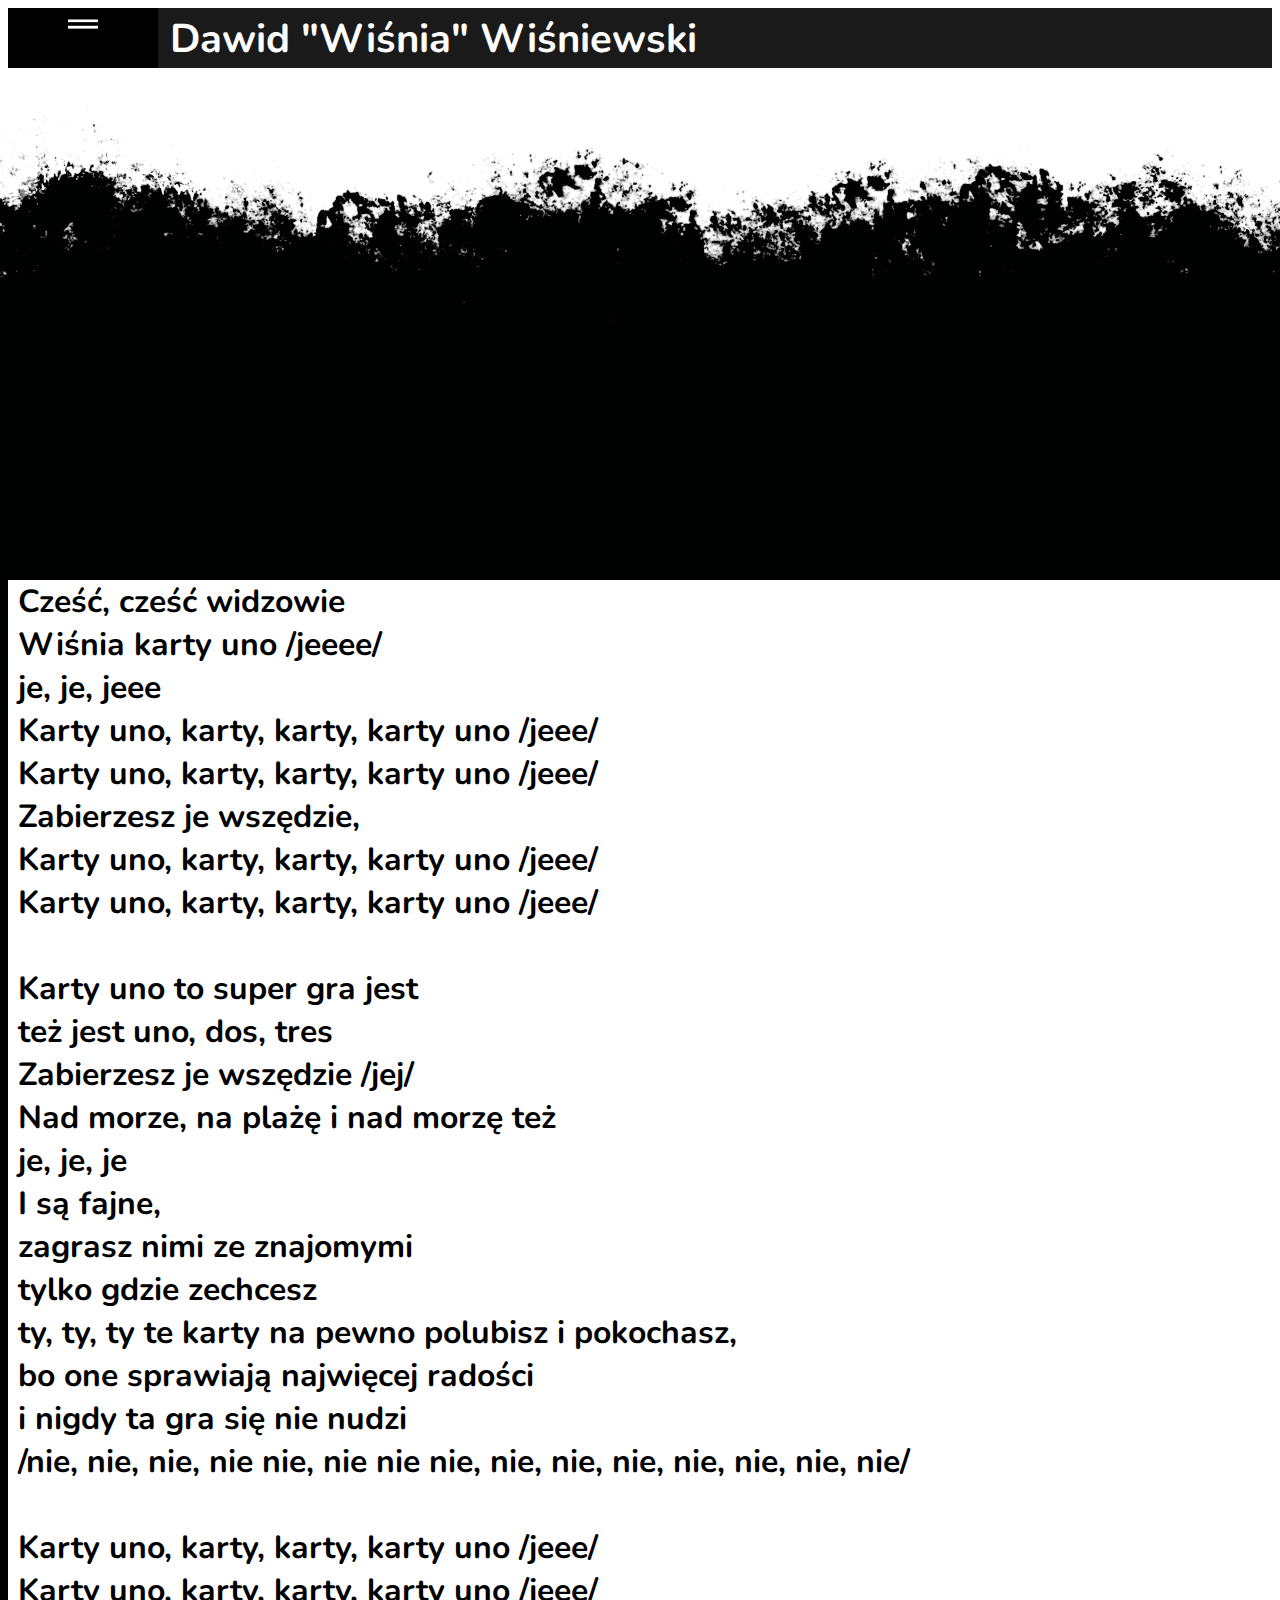
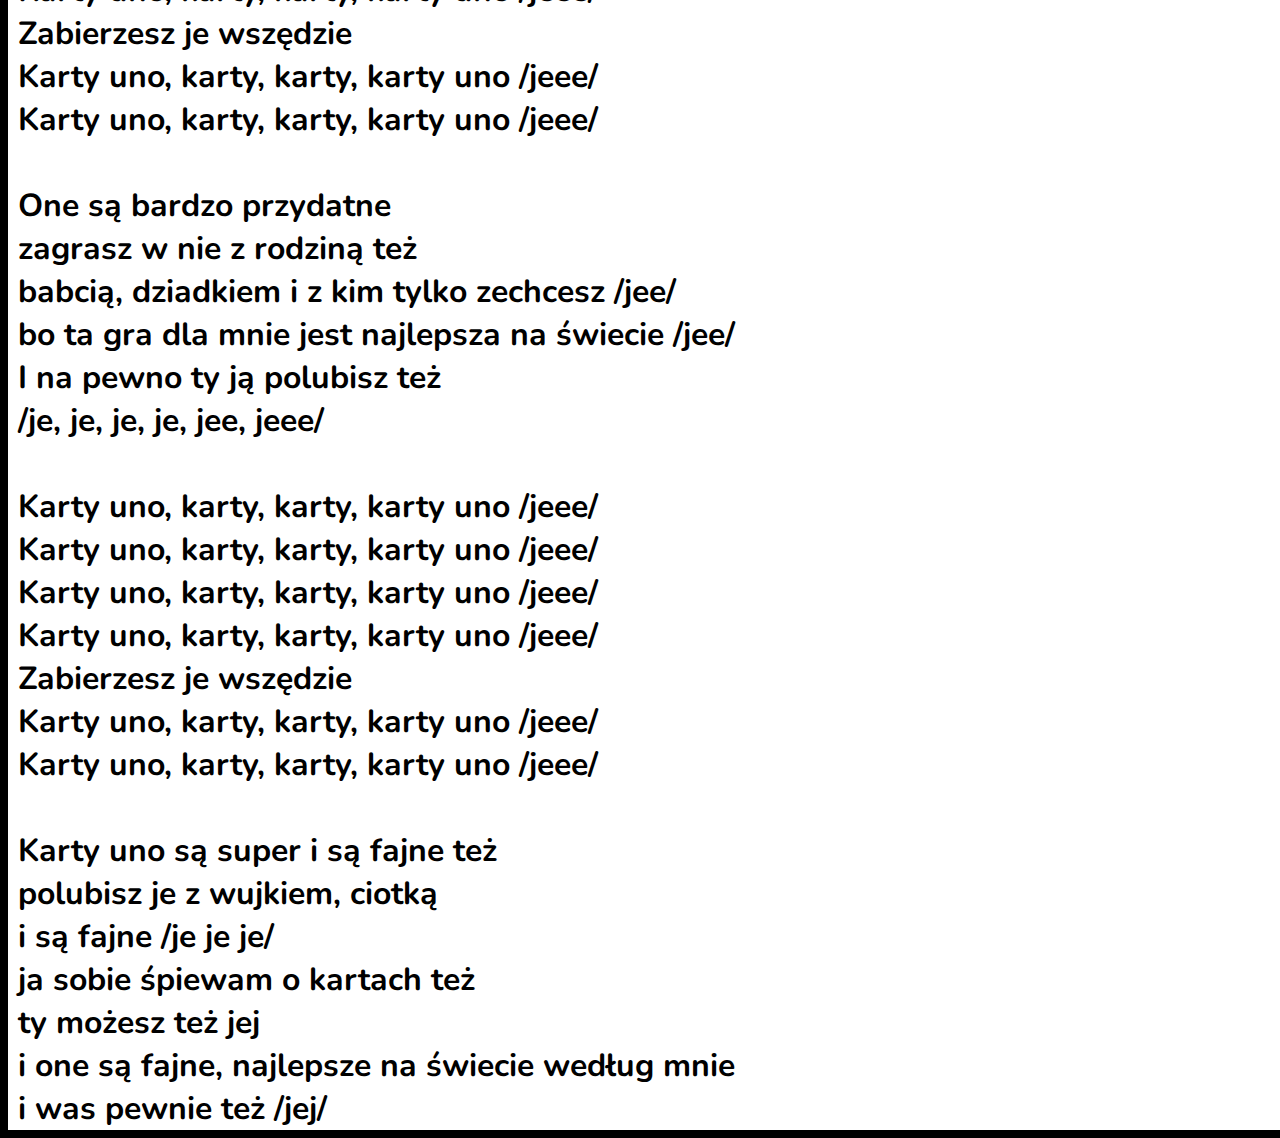
==== KartyUno.html @ 895592d6 "Update KartyUno.html" ====
<!doctype html>

<html lang="pl">

    <head>
        <meta charset="utf-8">

        <title>🍒</title>

        <link rel="icon" href="img/icon.png" type="image/icon type">
        <meta name="description" content='Strona zawiera wszystkie wspaniałe teksty Dawida "Wiśni" Wiśniewskiego'>
        <meta name="author" content='Robert "0x45"'>

        <link rel="stylesheet" href="css/styles.css">
        <link rel="stylesheet" href="css/menu.css">

    </head>

    <body style="background-image: url('img/background.png'); background-repeat: no-repeat; background-size: 100%; background-color: black;">
      <center>
        <h1 style="font-size: 250%; position: absolute; left: 170px; top: -15px; color: white;">Dawid "Wiśnia" Wiśniewski</h1>
      </center>
      <div style="background-color: #1a1a1a; height:60px;">
        <div style="background-color: black; height:60px; width: 150px;">
          <ol>
            <li> 
              <img src="img/menu.png" style="height:45%;width:20%; background-color:white;">
              <ul>
                <li><a href="index">Główna</a></li>
                <li><a href="KartyUno">Karty Uno</a></li>
                <li><a href="OstatniSen">Ostatni Sen</a></li>
              </ul>
            </li>
          </ol>
        </div>
      </div>  
      <iframe width="1349" height="488" style="margin-top:10px;" src="https://www.youtube.com/embed/RegDwZ7PXdk" frameborder="0" allow="accelerometer; autoplay; clipboard-write; encrypted-media; gyroscope; picture-in-picture" allowfullscreen></iframe>
      <div style="background-color: white; width:1349px;margin-top:10px;">
      <h1 style="margin:5px;margin-left:10px;">Cześć, cześć widzowie<br>
        Wiśnia karty uno /jeeee/<br>
        je, je, jeee<br>
        Karty uno, karty, karty, karty uno /jeee/<br>
        Karty uno, karty, karty, karty uno /jeee/<br>
        Zabierzesz je wszędzie,<br>
        Karty uno, karty, karty, karty uno /jeee/<br>
        Karty uno, karty, karty, karty uno /jeee/<br>
        <br>
        Karty uno to super gra jest<br>
        też jest uno, dos, tres<br>
        Zabierzesz je wszędzie /jej/<br>
        Nad morze, na plażę i nad morzę też<br>
        je, je, je<br>
        I są fajne,<br>
        zagrasz nimi ze znajomymi<br>
        tylko gdzie zechcesz<br>
        ty, ty, ty te karty na pewno polubisz i pokochasz,<br>
        bo one sprawiają najwięcej radości<br>
        i nigdy ta gra się nie nudzi<br>
        /nie, nie, nie, nie nie, nie nie nie, nie, nie, nie, nie, nie, nie, nie/<br>
        <br>
        Karty uno, karty, karty, karty uno /jeee/<br>
        Karty uno, karty, karty, karty uno /jeee/<br>
        Zabierzesz je wszędzie<br>
        Karty uno, karty, karty, karty uno /jeee/<br>
        Karty uno, karty, karty, karty uno /jeee/<br>
        <br>
        One są bardzo przydatne<br>
        zagrasz w nie z rodziną też<br>
        babcią, dziadkiem i z kim tylko zechcesz /jee/<br>
        bo ta gra dla mnie jest najlepsza na świecie /jee/<br>
        I na pewno ty ją polubisz też<br>
        /je, je, je, je, jee, jeee/<br>
        <br>
        Karty uno, karty, karty, karty uno /jeee/<br>
        Karty uno, karty, karty, karty uno /jeee/<br>
        Karty uno, karty, karty, karty uno /jeee/<br>
        Karty uno, karty, karty, karty uno /jeee/<br>
        Zabierzesz je wszędzie<br>
        Karty uno, karty, karty, karty uno /jeee/<br>
        Karty uno, karty, karty, karty uno /jeee/<br>
        <br>
        Karty uno są super i są fajne też<br>
        polubisz je z wujkiem, ciotką<br>
        i są fajne /je je je/<br>
        ja sobie śpiewam o kartach też<br>
        ty możesz też jej<br>
        i one są fajne, najlepsze na świecie według mnie<br>
        i was pewnie też /jej/<br></h1>
      </div>
      <script src="js/scripts.js"></script>

    </body>
</html>
---- css/styles.css ----
@import url('//fonts.googleapis.com/css2?family=Nunito:wght@200&display=swap');

h1{
    font-family: 'Nunito', sans-serif;
}

h2{
    font-family: 'Nunito', sans-serif;
}

a{
    font-family: 'Nunito', sans-serif;
    font-weight: 'bold';
    color: #09C;
}
  
.button {
    border: none;
    color: white;
    padding: 16px 32px;
    text-align: center;
    text-decoration: none;
    display: inline-block;
    font-size: 16px;
    margin: 4px 2px;
    transition-duration: 0.4s;
    cursor: pointer;
  }
  
  .button1 {
    background-color: white; 
    color: black; 
    border: 2px solid #4CAF50;
  }
  
  .button1:hover {
    background-color: #4CAF50;
    color: white;
  }
---- css/menu.css ----
/* ------------------------CZĘŚĆ-GÓRNA-MENU------------------------ */
@import url('//fonts.googleapis.com/css2?family=Nunito:wght@200&display=swap');

      /* wygląd głównego elementu - ol */
      a{
        font-family: 'Nunito', sans-serif;
        font-weight: 'bold';
        color: black;
      }

      ol {
        list-style-type:none;
        padding:0;
        margin:0;
        
        font-size:18px;
        height:2em;
        line-height:2em;
        text-align:center;
      }

      /* wygląd wszystkich elementów - a - znajdujących się w elemencie - ol */
      ol a {
        display:block;
        text-decoration:none;
        color: black;
        padding:0 5px;
      }

      /* wygląd elementów - li - wszystkich dzieci elementu - ol */
      ol > li {
        float:left;
        width:150px;
        margin-left:1px;
        background-color:#000000;
        height:2em;
      }

      /* wygląd elementu - li - pierwszego dziecka elementu - ol */
      ol > li:first-child {
        margin-left:0;
      }

      /* wygląd elementów - li - wszystkich dzieci elementu - ol - po najechaniu kursorem myszki na element - li */
      ol > li:hover {
        background-color:#EEE;
      }

      /* wygląd elementu - a - dziecka elementu - li - będącego dzieckiem elementu - ol - po najechaniu kursorem myszki na element - li */
      ol > li:hover > a {
        color:#09C;
      }

      /* wygląd elementu - ul - dziecka elementu - li - będącego dzieckiem elementu - ol - po najechaniu kursorem myszki na element - li */
      ol > li:hover > ul {
        display:block;
      }

      /* ------------------------CZĘŚĆ-ROZWIJANA-MENU------------------------ */

      /* wygląd głównych rozwijanych elementów - ul */
      ol > li > ul {
        display:none;
        list-style-type:none;
        padding:0;
        margin:0;
      }

      /* wygląd elementu - li - w części rozwijanej */
      ol > li > ul > li {
        position:relative;
        background-color:#EEE;
      }

      /* wygląd elementu - a - w części rozwijanej */
      ol > li > ul > li > a {
        border-top:1px solid #FFF;
      }

      /* wygląd elementu - li - w części rozwijanej, po najechaniu kursorem myszki na dany element - li */
      ol > li > ul > li:hover {
        background-color:#DDD;
      }

      /* wygląd elementu - a - w części rozwijanej, po najechaniu kursorem myszki na element - li */
      ol > li > ul > li:hover > a {
        color:#09C;
      }
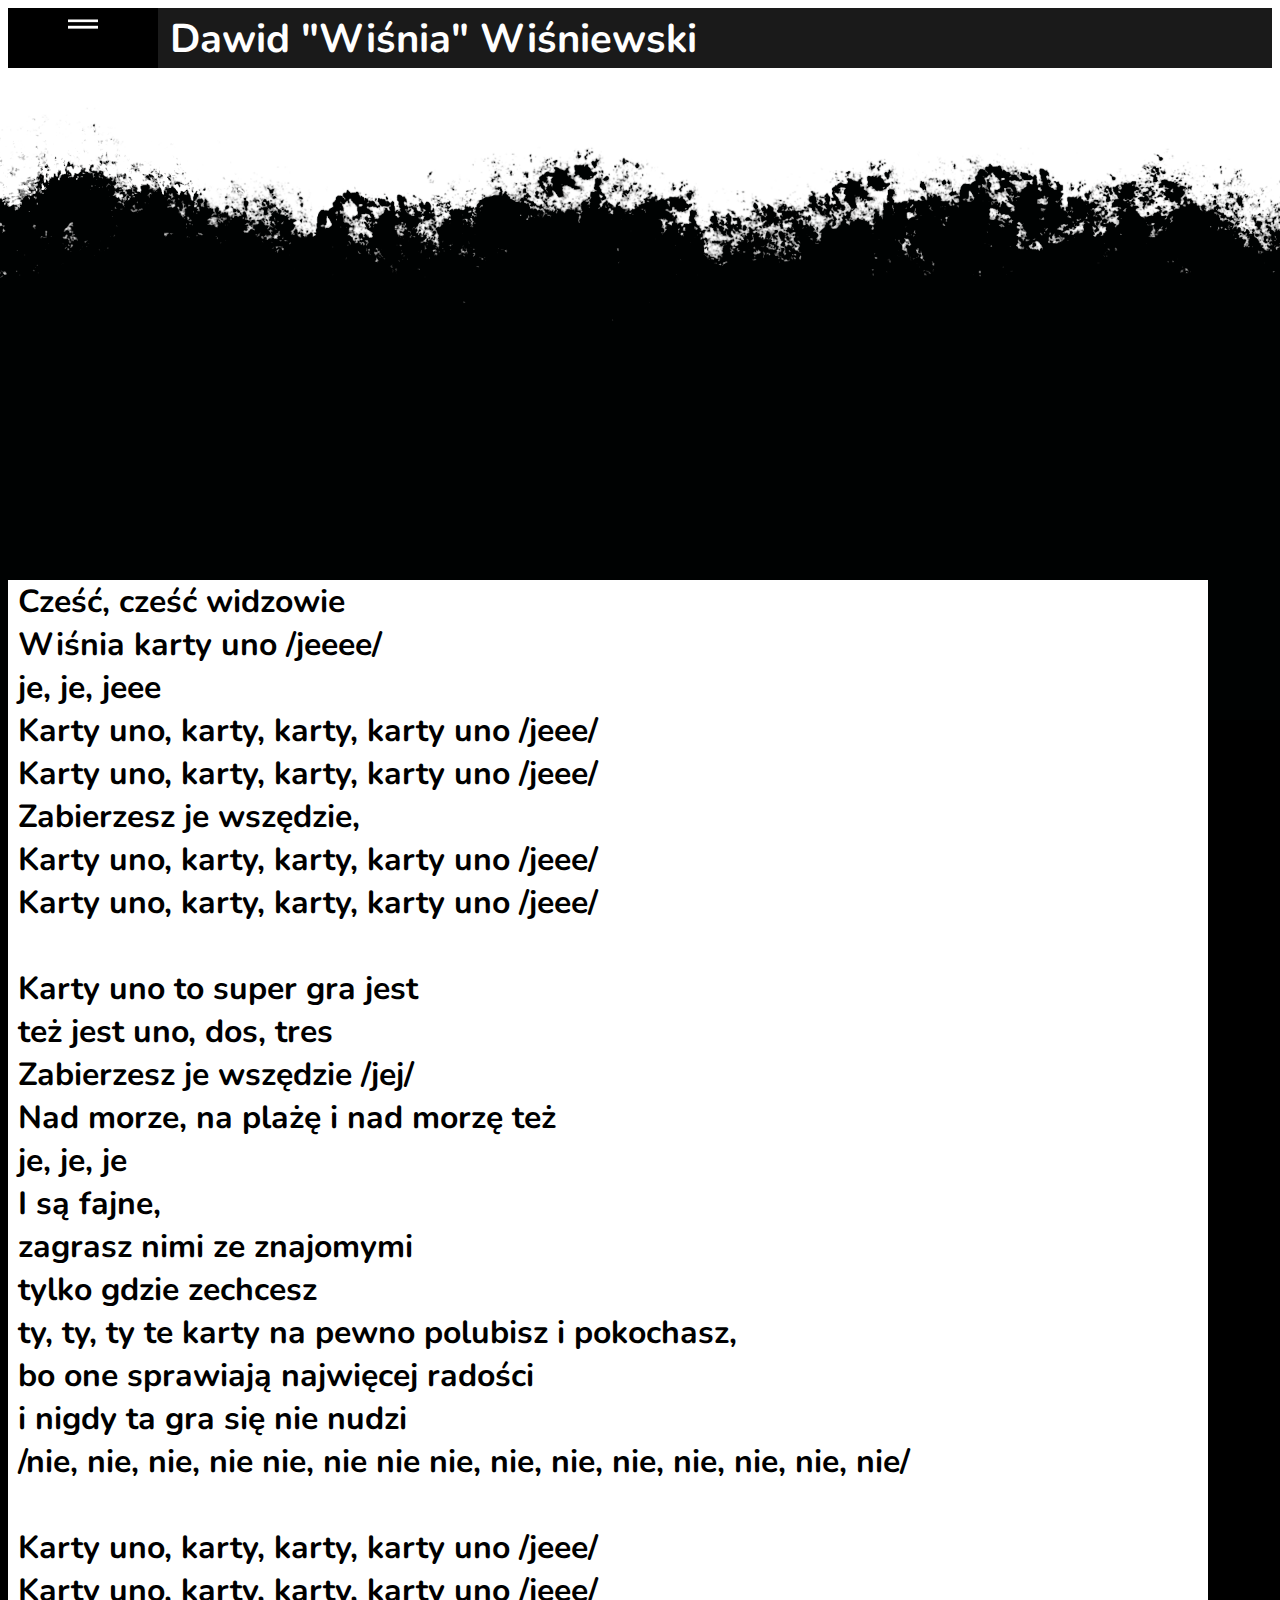
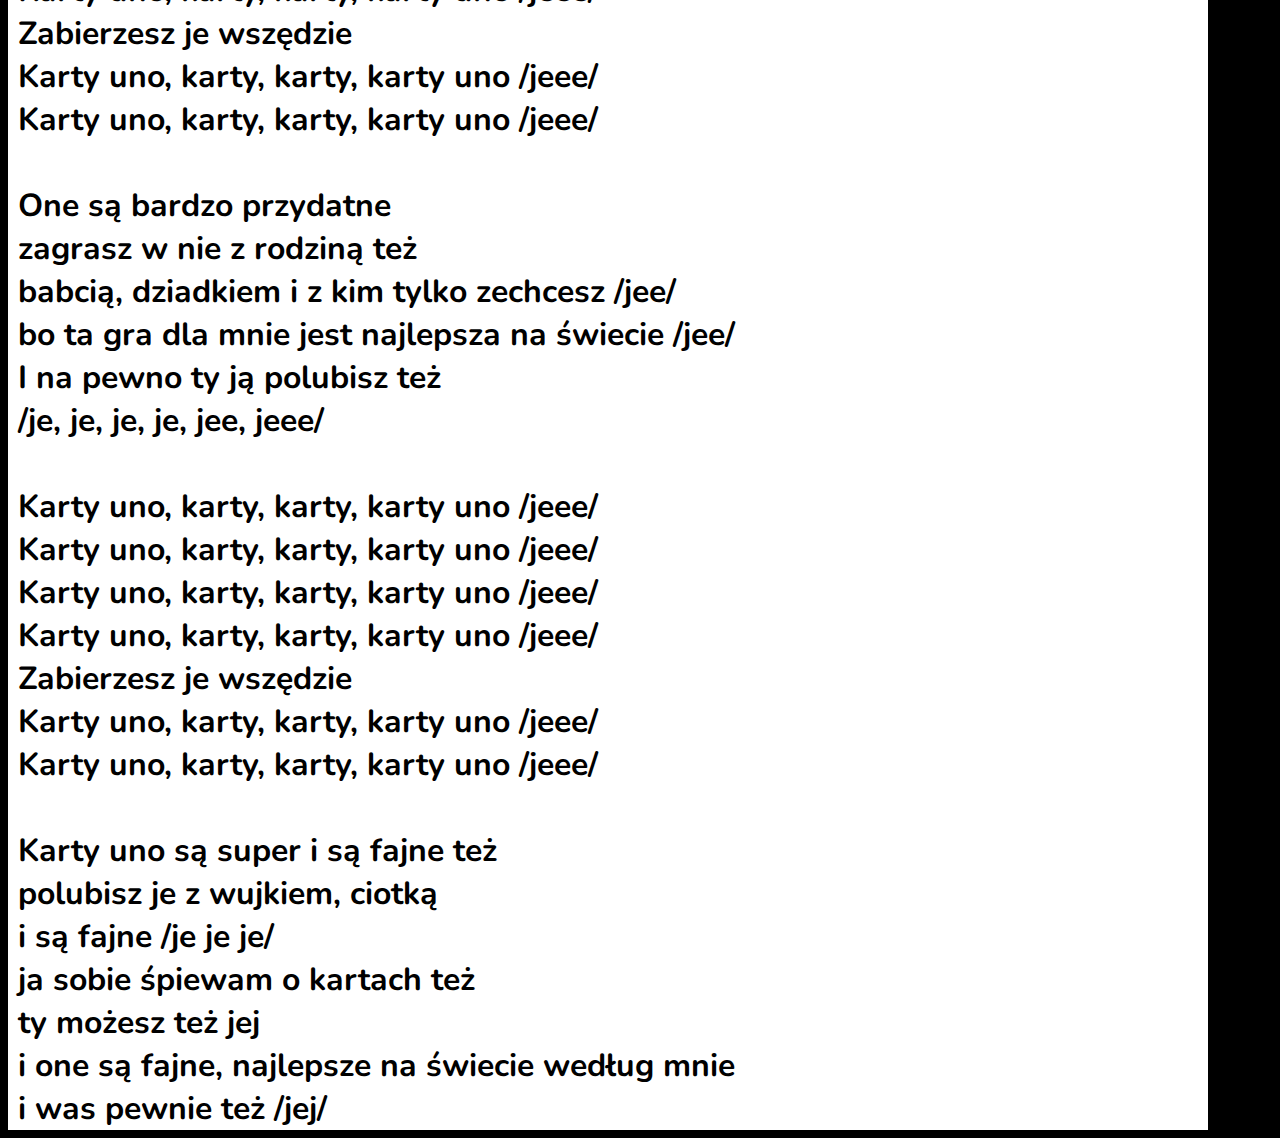
==== commit 226bb898: "Update KartyUno.html" ====
--- a/KartyUno.html
+++ b/KartyUno.html
@@ -34,8 +34,8 @@
           </ol>
         </div>
       </div>  
-      <iframe width="1349" height="488" style="margin-top:10px;" src="https://www.youtube.com/embed/RegDwZ7PXdk" frameborder="0" allow="accelerometer; autoplay; clipboard-write; encrypted-media; gyroscope; picture-in-picture" allowfullscreen></iframe>
-      <div style="background-color: white; width:1349px;margin-top:10px;">
+      <iframe width="1200" height="488" style="margin-top:10px;" src="https://www.youtube.com/embed/RegDwZ7PXdk" frameborder="0" allow="accelerometer; autoplay; clipboard-write; encrypted-media; gyroscope; picture-in-picture" allowfullscreen></iframe>
+      <div style="background-color: white; width:1200px;margin-top:10px;">
       <h1 style="margin:5px;margin-left:10px;">Cześć, cześć widzowie<br>
         Wiśnia karty uno /jeeee/<br>
         je, je, jeee<br>
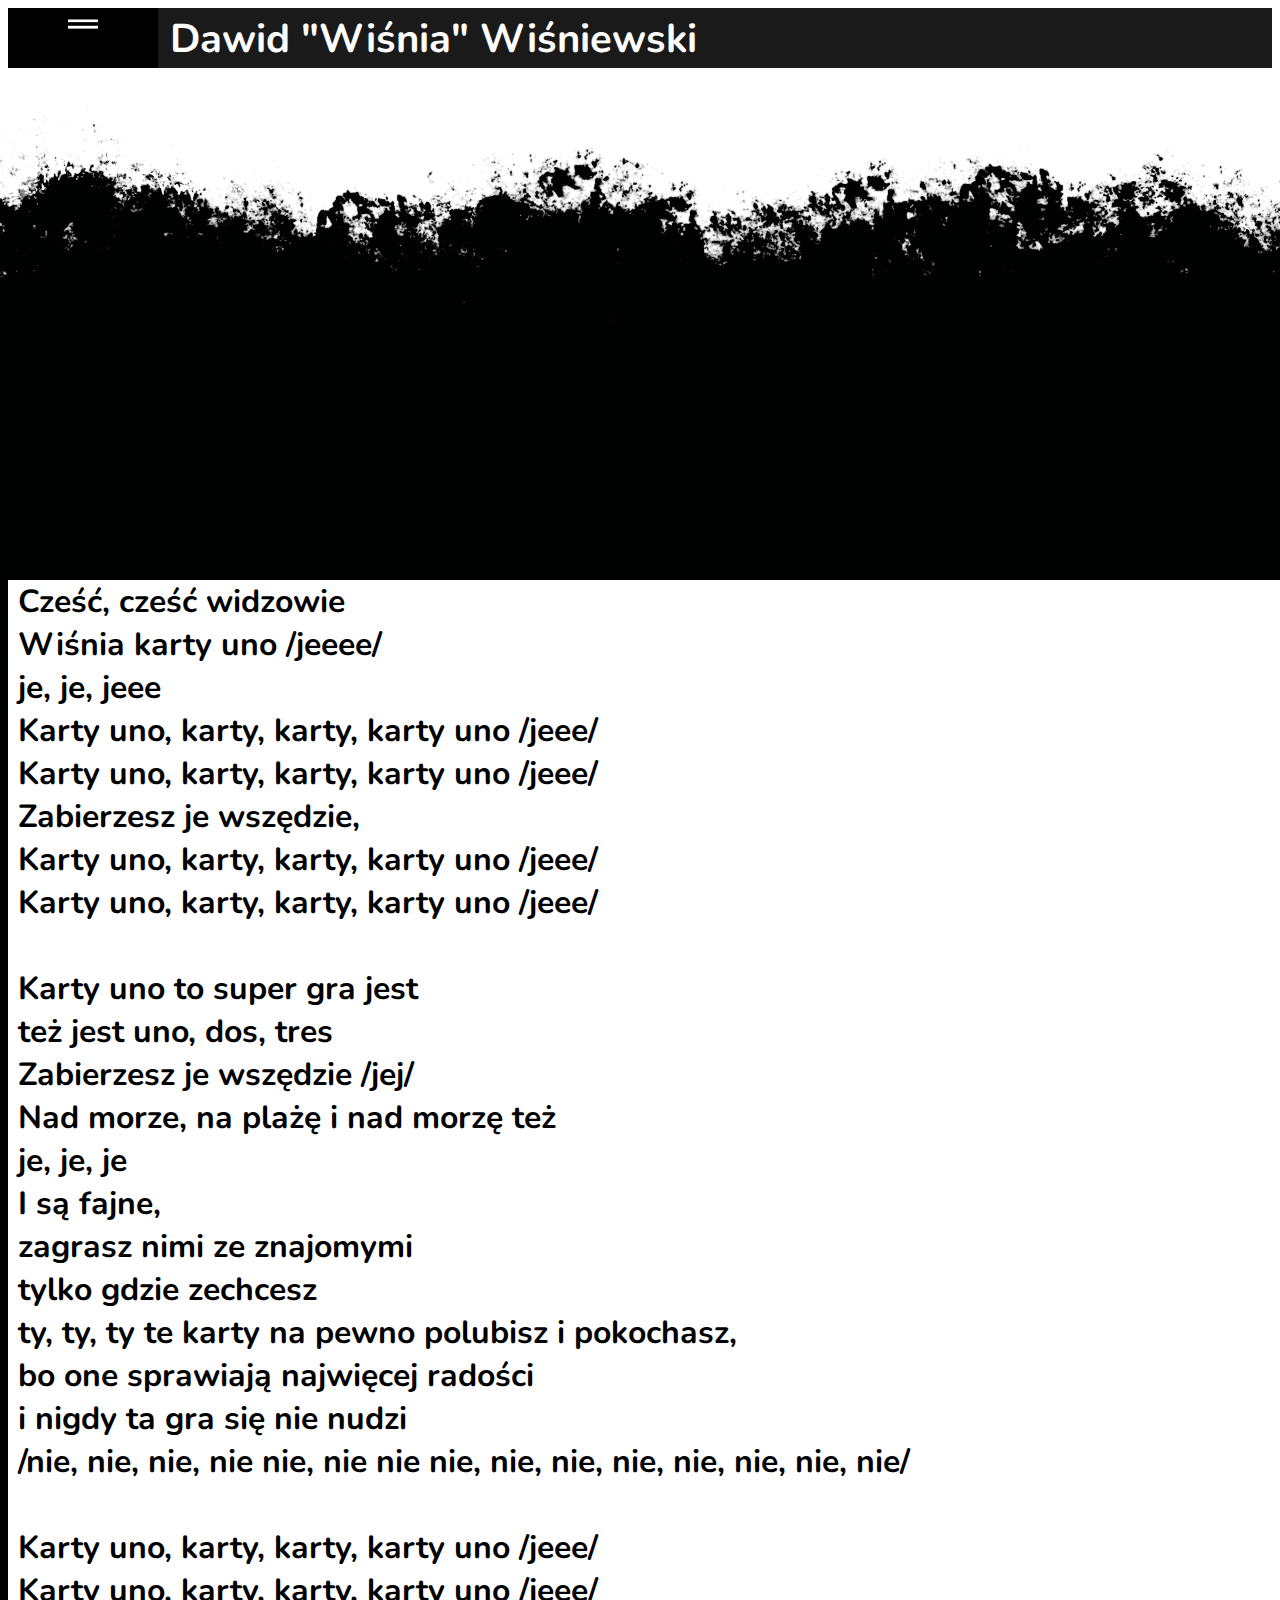
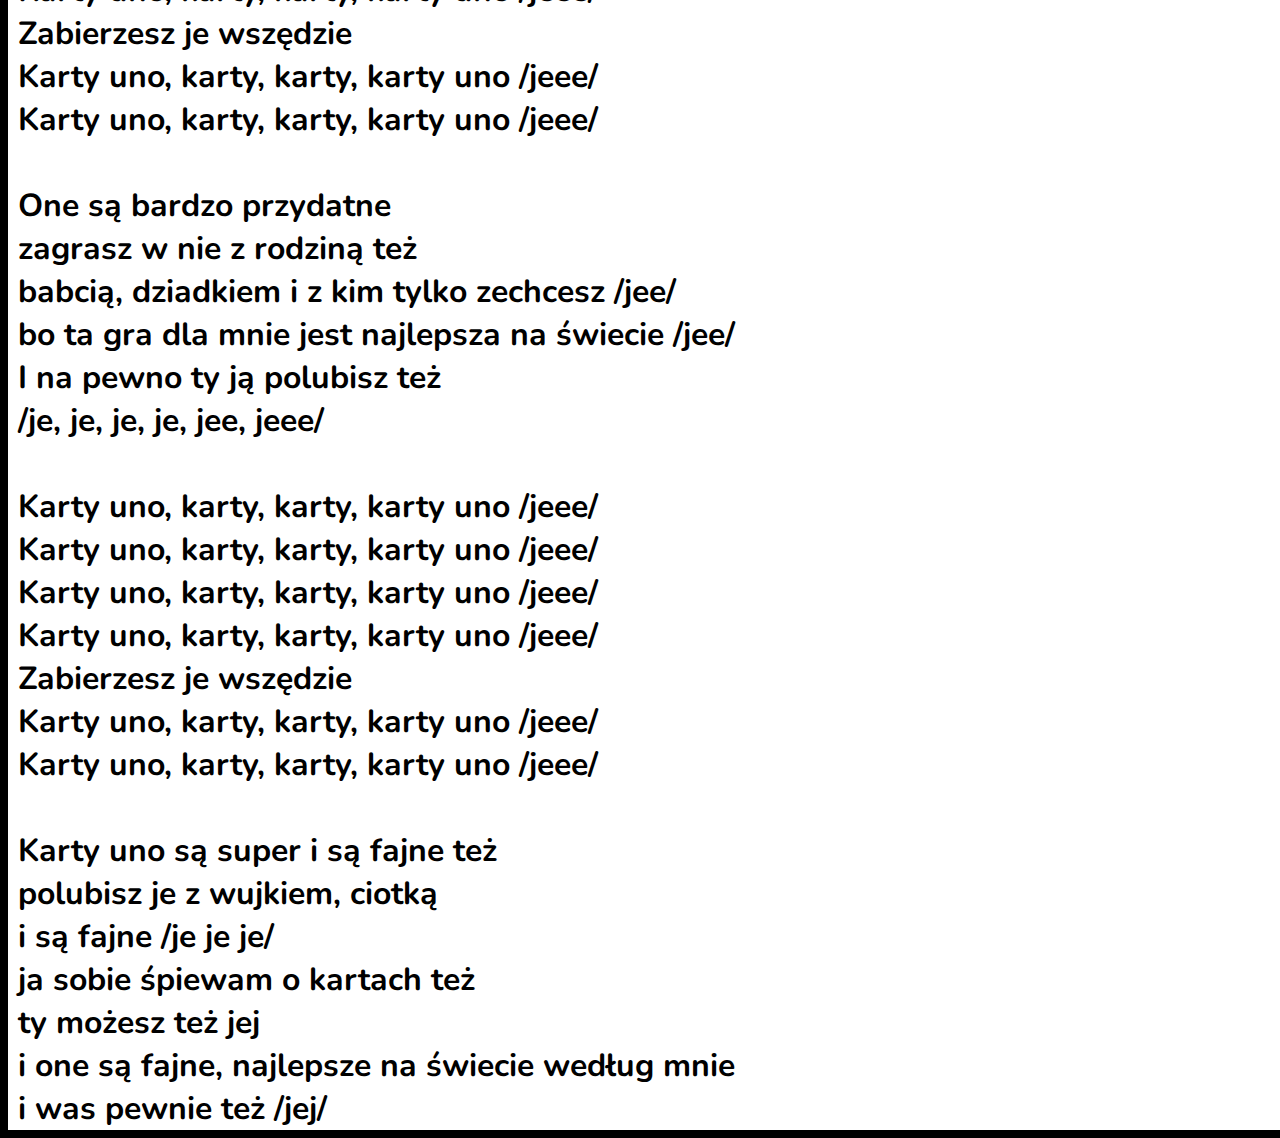
==== commit 281c6f01: "Update KartyUno.html" ====
--- a/KartyUno.html
+++ b/KartyUno.html
@@ -34,8 +34,8 @@
           </ol>
         </div>
       </div>  
-      <iframe width="1200" height="488" style="margin-top:10px;" src="https://www.youtube.com/embed/RegDwZ7PXdk" frameborder="0" allow="accelerometer; autoplay; clipboard-write; encrypted-media; gyroscope; picture-in-picture" allowfullscreen></iframe>
-      <div style="background-color: white; width:1200px;margin-top:10px;">
+      <iframe width="1300" height="488" style="margin-top:10px;" src="https://www.youtube.com/embed/RegDwZ7PXdk" frameborder="0" allow="accelerometer; autoplay; clipboard-write; encrypted-media; gyroscope; picture-in-picture" allowfullscreen></iframe>
+      <div style="background-color: white; width:1300px;margin-top:10px;">
       <h1 style="margin:5px;margin-left:10px;">Cześć, cześć widzowie<br>
         Wiśnia karty uno /jeeee/<br>
         je, je, jeee<br>
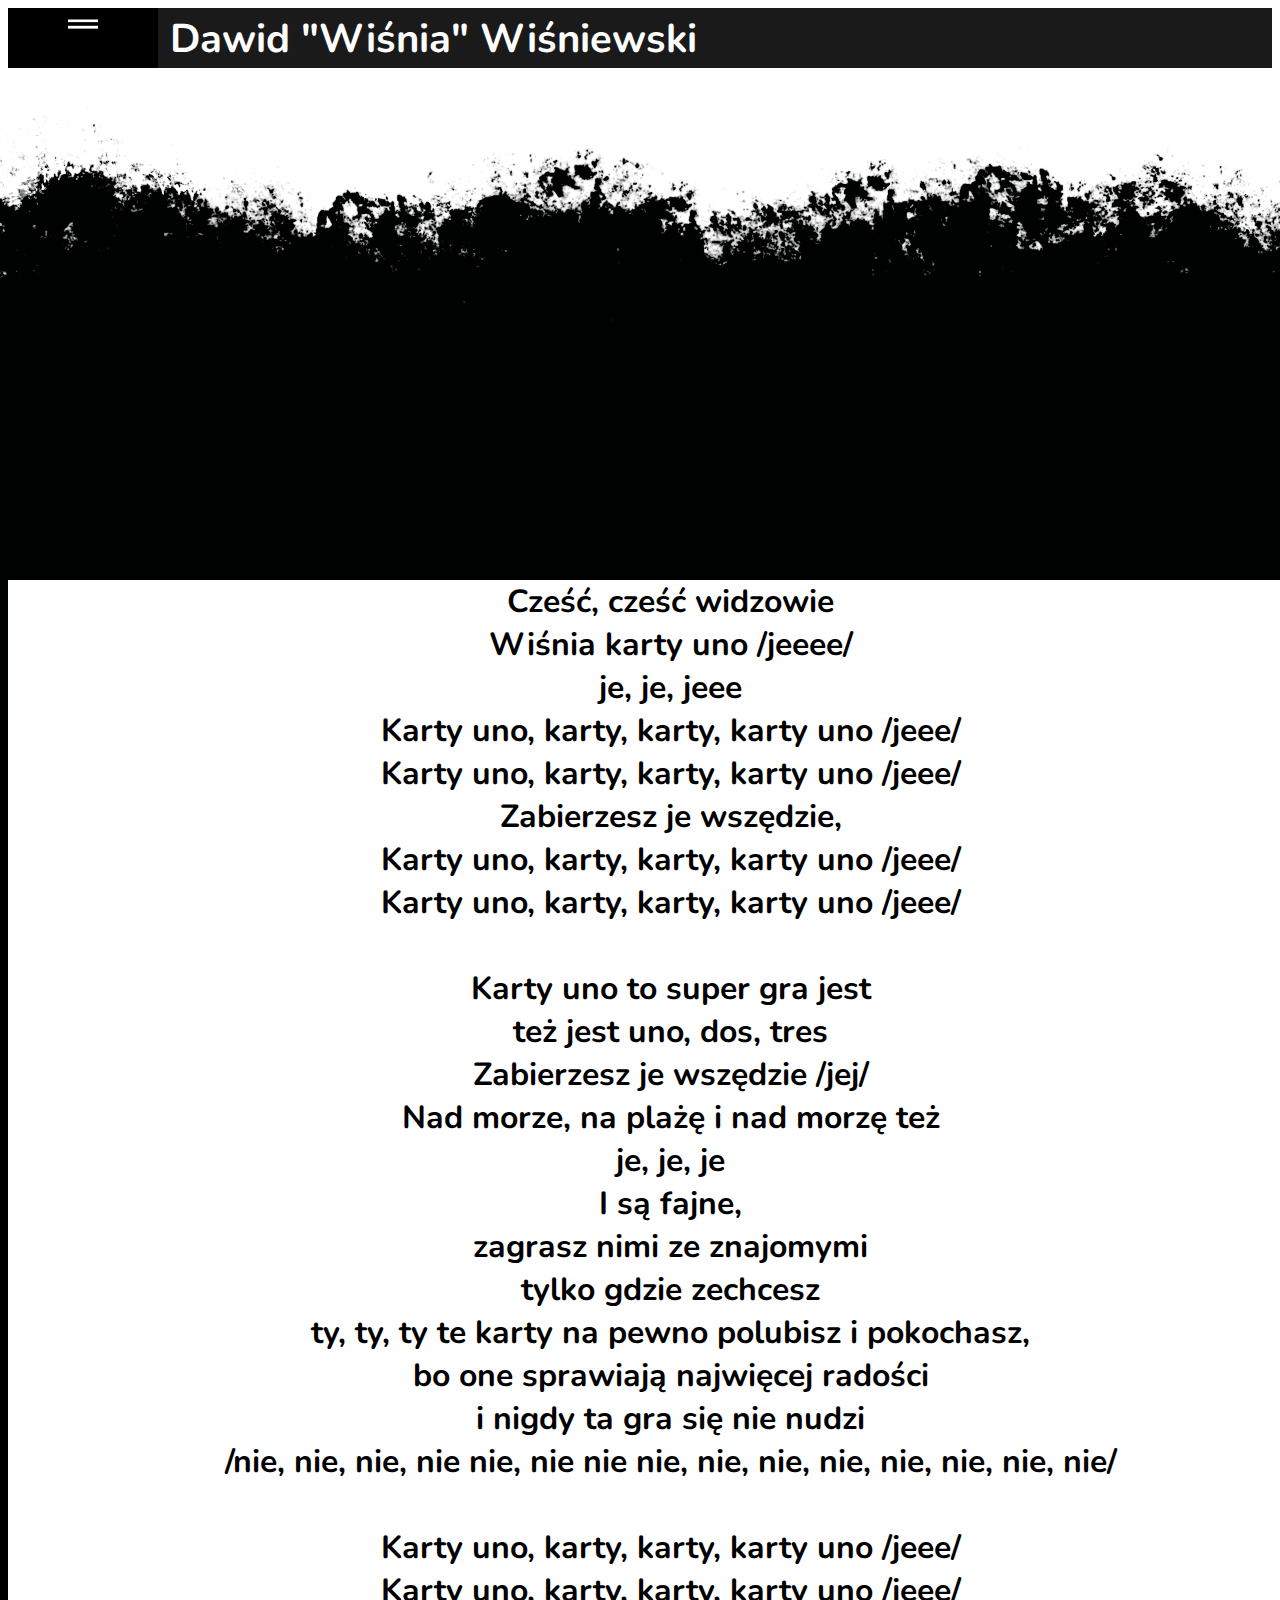
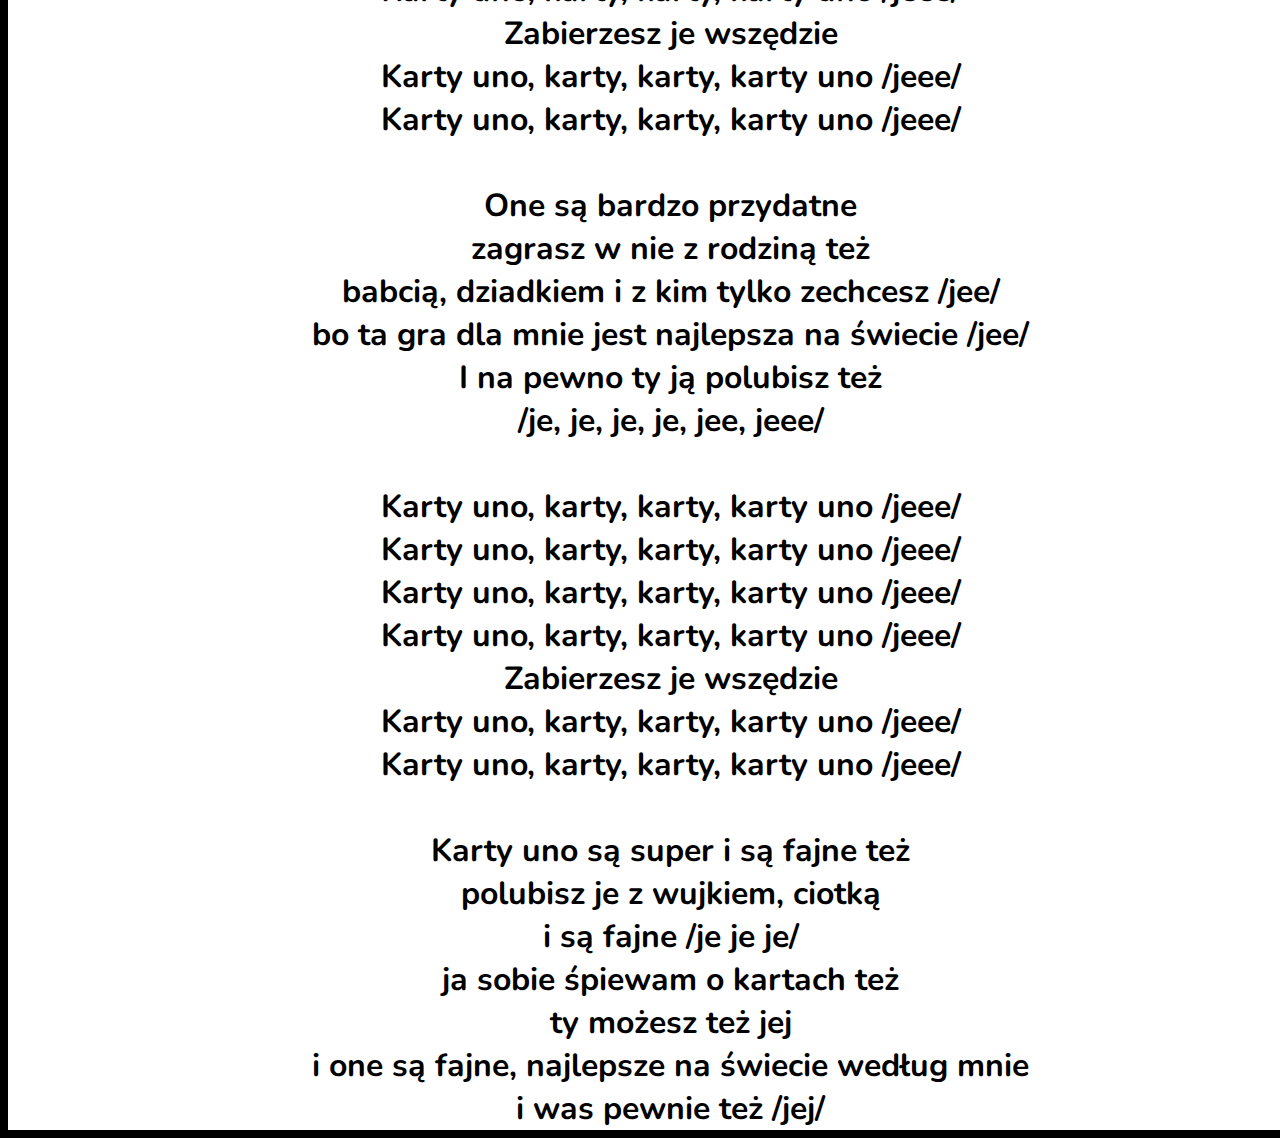
==== commit 6e4b3318: "Update KartyUno.html" ====
--- a/KartyUno.html
+++ b/KartyUno.html
@@ -34,9 +34,9 @@
           </ol>
         </div>
       </div>  
-      <iframe width="1300" height="488" style="margin-top:10px;" src="https://www.youtube.com/embed/RegDwZ7PXdk" frameborder="0" allow="accelerometer; autoplay; clipboard-write; encrypted-media; gyroscope; picture-in-picture" allowfullscreen></iframe>
-      <div style="background-color: white; width:1300px;margin-top:10px;">
-      <h1 style="margin:5px;margin-left:10px;">Cześć, cześć widzowie<br>
+      <center><iframe width="1320" height="488" style="margin-top:10px;" src="https://www.youtube.com/embed/RegDwZ7PXdk" frameborder="0" allow="accelerometer; autoplay; clipboard-write; encrypted-media; gyroscope; picture-in-picture" allowfullscreen></iframe></center>
+      <div style="background-color: white; width:1320px;margin-top:10px;">
+      <center><h1 style="margin:5px;margin-left:10px;">Cześć, cześć widzowie<br>
         Wiśnia karty uno /jeeee/<br>
         je, je, jeee<br>
         Karty uno, karty, karty, karty uno /jeee/<br>
@@ -86,7 +86,7 @@
         ty możesz też jej<br>
         i one są fajne, najlepsze na świecie według mnie<br>
         i was pewnie też /jej/<br></h1>
-      </div>
+          </div></center>
       <script src="js/scripts.js"></script>
 
     </body>
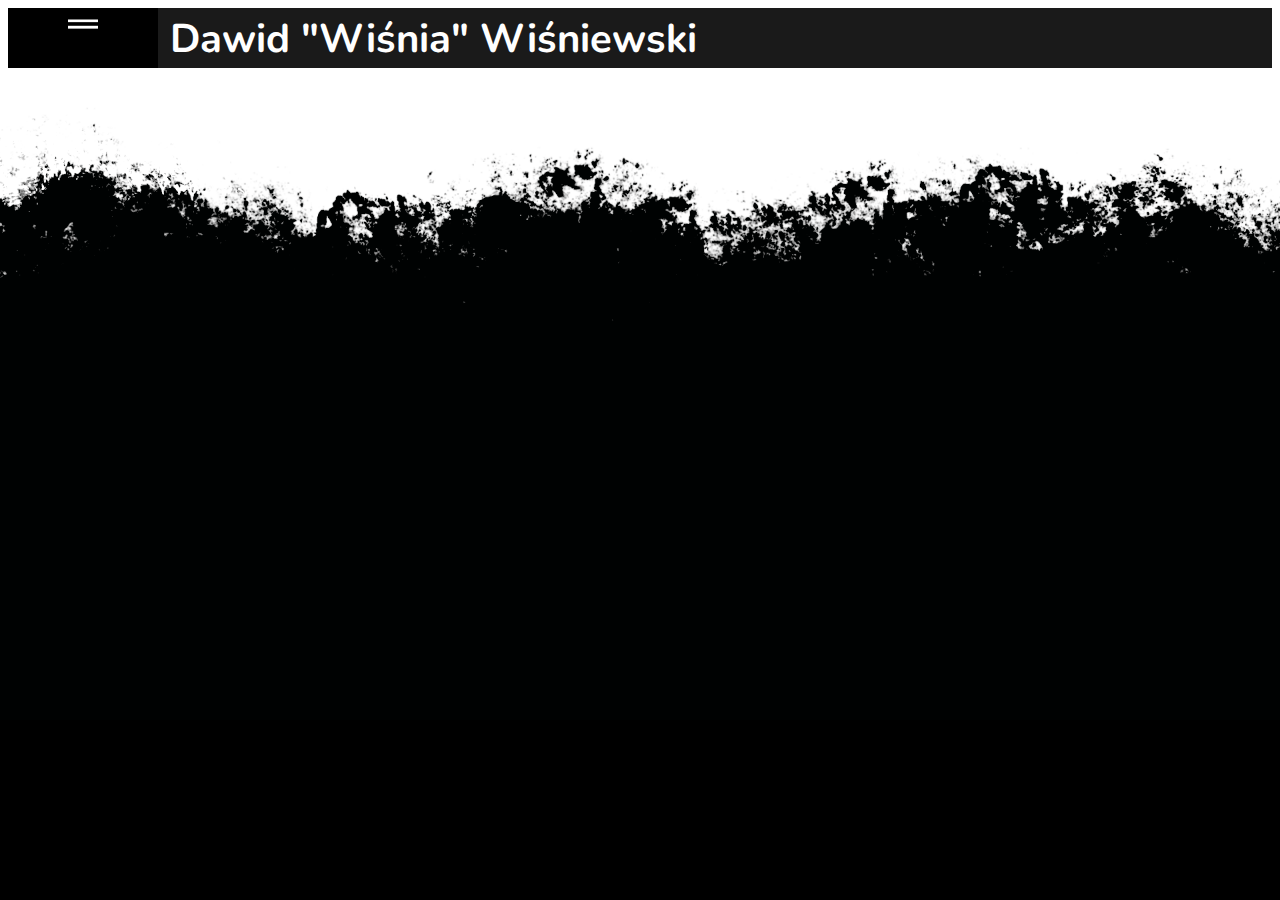
==== commit 5e8a802e: "Update KartyUno.html" ====
--- a/KartyUno.html
+++ b/KartyUno.html
@@ -34,9 +34,9 @@
           </ol>
         </div>
       </div>  
-      <center><iframe width="1320" height="488" style="margin-top:10px;" src="https://www.youtube.com/embed/RegDwZ7PXdk" frameborder="0" allow="accelerometer; autoplay; clipboard-write; encrypted-media; gyroscope; picture-in-picture" allowfullscreen></iframe></center>
+      <iframe width="1320" height="488" style="margin-top:10px;" src="https://www.youtube.com/embed/RegDwZ7PXdk" frameborder="0" allow="accelerometer; autoplay; clipboard-write; encrypted-media; gyroscope; picture-in-picture" allowfullscreen>
       <div style="background-color: white; width:1320px;margin-top:10px;">
-      <center><h1 style="margin:5px;margin-left:10px;">Cześć, cześć widzowie<br>
+      <h1 style="margin:5px;margin-left:10px;">Cześć, cześć widzowie<br>
         Wiśnia karty uno /jeeee/<br>
         je, je, jeee<br>
         Karty uno, karty, karty, karty uno /jeee/<br>
@@ -86,7 +86,7 @@
         ty możesz też jej<br>
         i one są fajne, najlepsze na świecie według mnie<br>
         i was pewnie też /jej/<br></h1>
-          </div></center>
+          </div>
       <script src="js/scripts.js"></script>
 
     </body>
